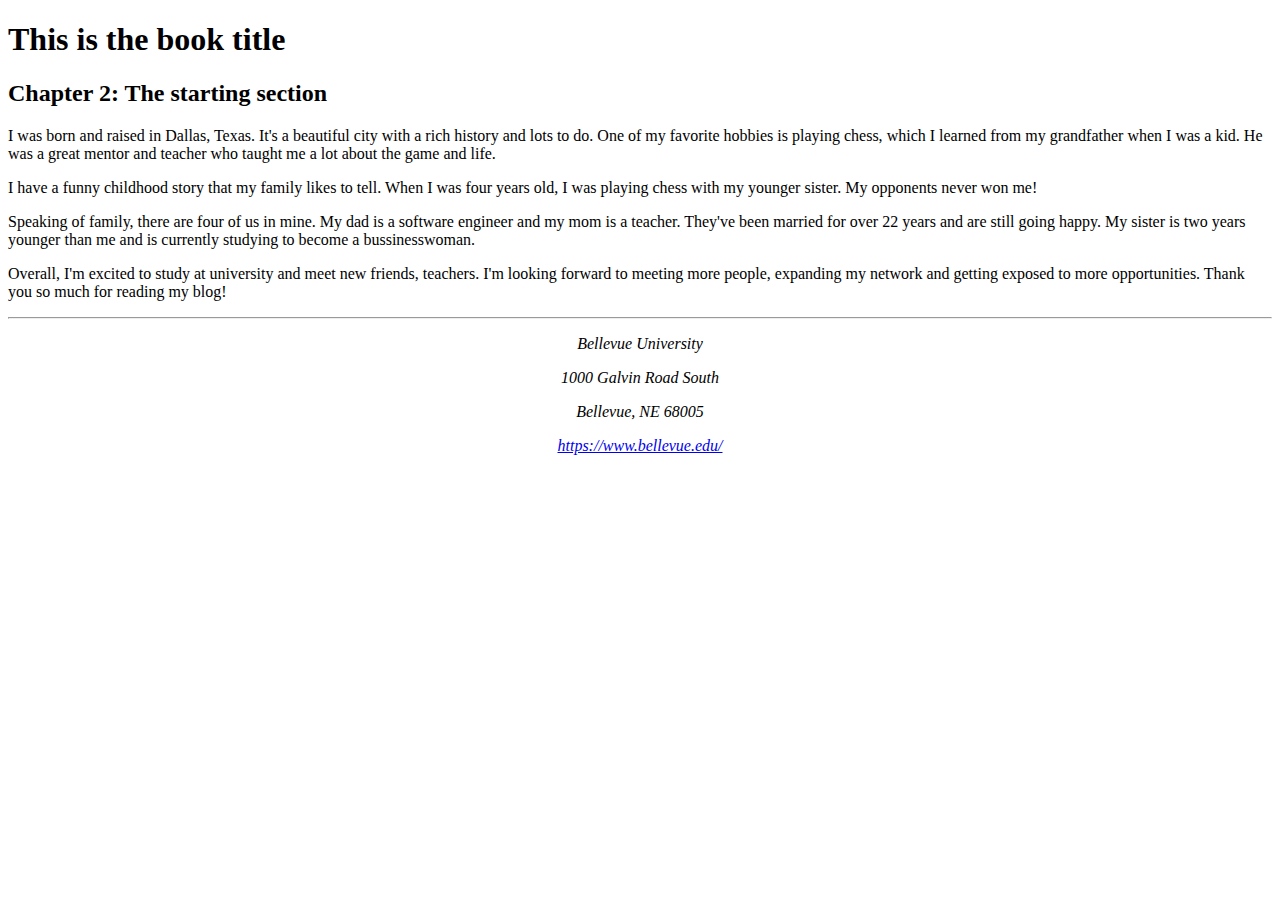
==== index.html @ 8e83c191 "Create index.html" ====
<!DOCTYPE html>
<html lang="en">

<head>
  <meta charset="UTF-8">
  <title>CSD 340 Development with HTML and CSS</title>
  <meta name="description" content="CSD 340 Development with HTML and CSS">
  <meta name="viewport" content="width=device-width, initial-scale=1.0">
  <meta name="author" content="Vaccaro">
  <meta name="keywords" content="CSD 340, CSS, HTML">
  <link rel="stylesheet" href="vaccaro_Mod2_2.css">
</head>

<body>
  <div id="container">
    <h1>This is the book title</h1>
    <h2>Chapter 2: The starting section</h2>

    <!--My intro - first paragraph -->
    <p class="intro">I was born and raised in Dallas, Texas. It's a beautiful city with a rich history and lots to do.
      <span class="sentence">One of my favorite hobbies is playing chess,</span> which I learned from my grandfather
      when I was a kid. He was a great mentor and teacher who taught me a lot about the game and life.
    </p>

    <!-- second paragraph -->
    <p>I have a funny childhood story that my family likes to tell. When I was four years old, I was playing
      chess with my younger sister. My opponents never won me!</p>

    <!--  third paragraph -->
    <p>Speaking of family, there are four of us in mine. My dad is a software engineer and my mom is a teacher. They've
      been married for over 22 years and are still going happy. My sister is two years younger than me and is currently
      studying to become a bussinesswoman.</p>

    <!-- fourth paragraph -->
    <p>Overall, I'm excited to study at university and meet new friends, teachers. I'm looking forward to meeting more
      people, expanding my network and getting exposed to more opportunities. Thank you so much for reading my blog!</p>

    <!-- horizontal line -->
    <hr />

    <!--  Bellevue University's info -->
    <address style="text-align: center;">
      <!-- address -->
      <p>Bellevue University</p>
      <p>1000 Galvin Road South</p>
      <p>Bellevue, NE 68005</p>
      <!-- website -->
      <p><a href="https://www.bellevue.edu/">https://www.bellevue.edu/</a></p>
    </address>
  </div>
  </div>
</body>

</html>
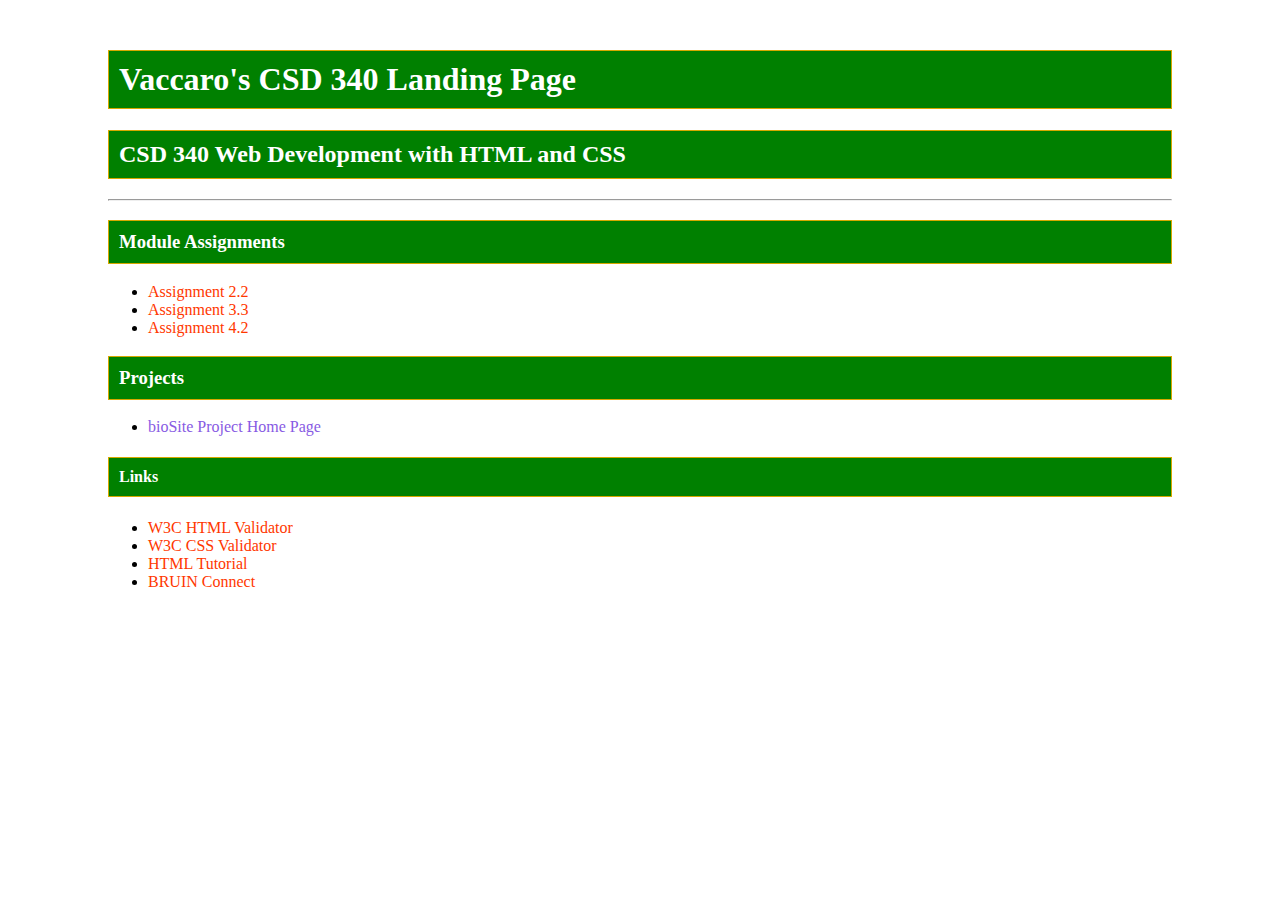
==== commit 06209c4f: "Change index.html, and add site.css" ====
--- a/index.html
+++ b/index.html
@@ -2,53 +2,34 @@
 <html lang="en">
 
 <head>
+  <link rel="stylesheet" href="site.css">
+  <title>Vaccaro's CSD 340 Landing Page</title>
   <meta charset="UTF-8">
-  <title>CSD 340 Development with HTML and CSS</title>
-  <meta name="description" content="CSD 340 Development with HTML and CSS">
-  <meta name="viewport" content="width=device-width, initial-scale=1.0">
-  <meta name="author" content="Vaccaro">
-  <meta name="keywords" content="CSD 340, CSS, HTML">
-  <link rel="stylesheet" href="vaccaro_Mod2_2.css">
 </head>
 
 <body>
   <div id="container">
-    <h1>This is the book title</h1>
-    <h2>Chapter 2: The starting section</h2>
-
-    <!--My intro - first paragraph -->
-    <p class="intro">I was born and raised in Dallas, Texas. It's a beautiful city with a rich history and lots to do.
-      <span class="sentence">One of my favorite hobbies is playing chess,</span> which I learned from my grandfather
-      when I was a kid. He was a great mentor and teacher who taught me a lot about the game and life.
-    </p>
-
-    <!-- second paragraph -->
-    <p>I have a funny childhood story that my family likes to tell. When I was four years old, I was playing
-      chess with my younger sister. My opponents never won me!</p>
-
-    <!--  third paragraph -->
-    <p>Speaking of family, there are four of us in mine. My dad is a software engineer and my mom is a teacher. They've
-      been married for over 22 years and are still going happy. My sister is two years younger than me and is currently
-      studying to become a bussinesswoman.</p>
-
-    <!-- fourth paragraph -->
-    <p>Overall, I'm excited to study at university and meet new friends, teachers. I'm looking forward to meeting more
-      people, expanding my network and getting exposed to more opportunities. Thank you so much for reading my blog!</p>
-
-    <!-- horizontal line -->
-    <hr />
-
-    <!--  Bellevue University's info -->
-    <address style="text-align: center;">
-      <!-- address -->
-      <p>Bellevue University</p>
-      <p>1000 Galvin Road South</p>
-      <p>Bellevue, NE 68005</p>
-      <!-- website -->
-      <p><a href="https://www.bellevue.edu/">https://www.bellevue.edu/</a></p>
-    </address>
-  </div>
+    <h1>Vaccaro's CSD 340 Landing Page</h1>
+    <h2>CSD 340 Web Development with HTML and CSS</h2>
+    <hr>
+    <h3>Module Assignments</h3>
+    <ul>
+      <li><a href="module-2/Vaccaro_Mod2_2.html">Assignment 2.2</a></li>
+      <li><a href="module-3/Vaccaro_Mod3_3.html">Assignment 3.3</a></li>
+      <li><a href="module-4/Vaccaro_Mod4_2.html">Assignment 4.2</a></li>
+    </ul>
+    <h3>Projects</h3>
+    <ul>
+      <li><a href="">bioSite Project Home Page</a></li>
+    </ul>
+    <h4>Links</h4>
+    <ul>
+      <li><a href="https://validator.w3.org/">W3C HTML Validator</a></li>
+      <li><a href="http://jigsaw.w3.org/css-validator/">W3C CSS Validator</a></li>
+      <li><a href="https://www.w3schools.com/html/">HTML Tutorial</a></li>
+      <li><a href="https://bruinconnect.bellevue.edu/">BRUIN Connect</a></li>
+    </ul>
   </div>
 </body>
 
-</html>
+</html>--- a/site.css
+++ b/site.css
@@ -0,0 +1,30 @@
+/* container's style */
+#container {
+  margin-left: 100px;
+  margin-right: 100px;
+  margin-top: 50px;
+}
+
+/* headings's style */
+h4,
+h1,
+h3,
+h2 {
+  border: 1px solid #d6a800;
+  background-color: green;
+  color: white;
+  padding: 10px;
+}
+
+/* anchor's style */
+a {
+  text-decoration: none;
+  color: #ff3700;
+}
+
+a:visited {
+  color: #875ae3;
+}
+a:hover {
+  color: rgb(51, 255, 0);
+}
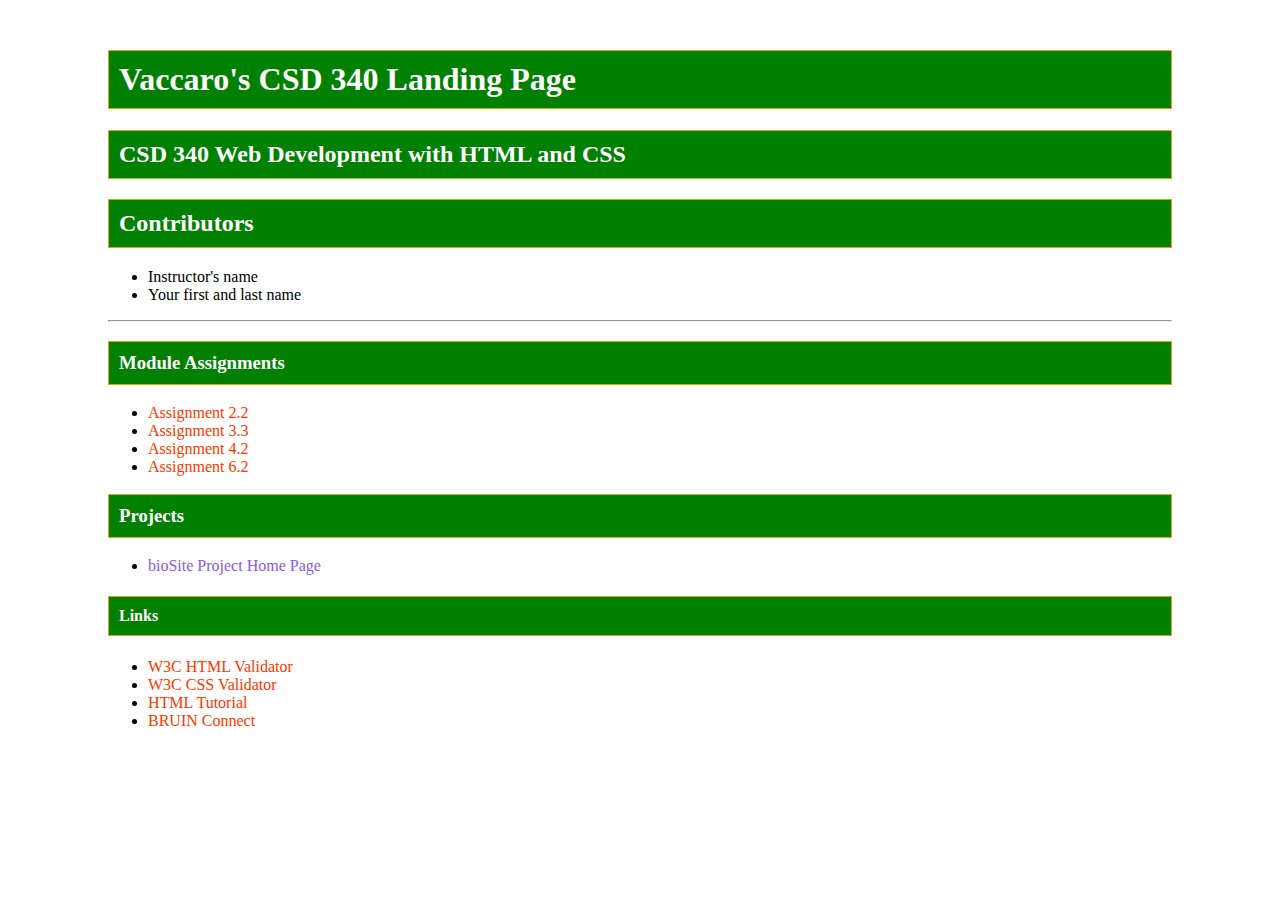
==== commit d9689fa3: "Push module 6" ====
--- a/index.html
+++ b/index.html
@@ -11,12 +11,18 @@
   <div id="container">
     <h1>Vaccaro's CSD 340 Landing Page</h1>
     <h2>CSD 340 Web Development with HTML and CSS</h2>
+    <h2>Contributors</h2>
+    <ul>
+      <li>Instructor's name</li>
+      <li>Your first and last name</li>
+    </ul>
     <hr>
     <h3>Module Assignments</h3>
     <ul>
       <li><a href="module-2/Vaccaro_Mod2_2.html">Assignment 2.2</a></li>
       <li><a href="module-3/Vaccaro_Mod3_3.html">Assignment 3.3</a></li>
       <li><a href="module-4/Vaccaro_Mod4_2.html">Assignment 4.2</a></li>
+      <li><a href="module-6/Vaccaro_Mod6_2.html">Assignment 6.2</a></li>
     </ul>
     <h3>Projects</h3>
     <ul>
